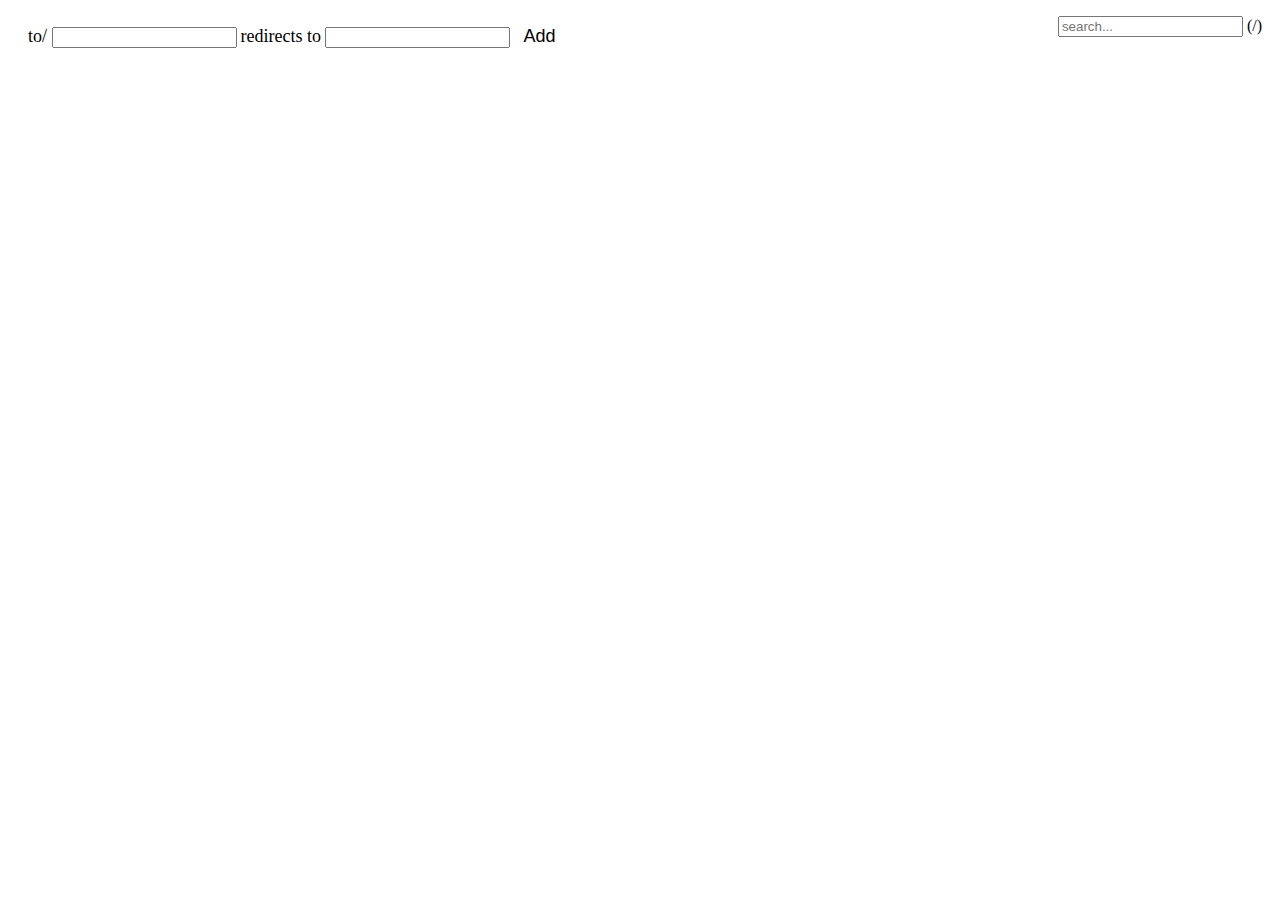
==== sync/public/home/index.html @ d7266afb "Initial Commit" ====
<!DOCTYPE html>
<html lang="en">
<head>
    <meta charset="UTF-8">
    <meta name="viewport">
    <title>Home</title>
    <style>

        *::-webkit-scrollbar {
            display: none;
        }

        .entry {
            display: flex;
            border-bottom: 1px solid var(--border-lighter);
            border-radius: 0;
            height: 50px;
            justify-content: space-between;
            align-items: center;
            margin: 5px;
            font-size: 18px;
            transition: 200ms;
        }

        #go {
            background: none;
            height: 40px;
            width: 50px;
            border-radius: 4px;
            border: 1px solid var(--border);
            transition: 200ms;
        }

        #go:hover {
            cursor: pointer;
            box-shadow: 0 0 4px 2px var(--header-color);
            color: var(--text-color);
        }

        /* The switch - the box around the slider */
        .switch {
            position: relative;
            display: inline-block;
            width: 60px;
            height: 34px;
            border-radius: 5000px;
            transition: 300ms;
        }

        /* Hide default HTML checkbox */
        .switch input {
            opacity: 0;
            width: 0;
            height: 0;
            transition: 300ms;
        }

        /* The slider */
        .slider {
            position: absolute;
            cursor: pointer;
            top: 0;
            left: 0;
            right: 0;
            bottom: 0;
            background-color: #dc1515;
            -webkit-transition: .4s;
            transition: .3s;
            border-radius: 5000px;
        }

        .slider:before {
            position: absolute;
            content: "";
            height: 26px;
            width: 26px;
            left: 4px;
            bottom: 4px;
            background-color: var(--background);
            -webkit-transition: .4s;
            transition: .4s;
            border-radius: 5000px;
        }

        input:checked + .slider {
            background-color: #38b028;
        }

        input:checked + .slider:before {
            -webkit-transform: translateX(26px);
            -ms-transform: translateX(26px);
            transform: translateX(26px);
        }

        #error {
            transition: 400ms;
            color: red;
        }

        /* The alert message box */
        #alert {
            padding: 20px;
            background-color: var(--bg-accent);
            color: var(--text-color);
            position: absolute;
            right: 20px;
            transition: opacity 0.2s;
            border-radius: 10px;
        }
        .closebtn {
            margin-left: 15px;
            color: white;
            font-weight: bold;
            float: right;
            font-size: 22px;
            line-height: 20px;
            cursor: pointer;
            transition: 0.3s;
        }

        /* When moving the mouse over the close button */
        .closebtn:hover {
            color: var(--text-light);
        }
    </style>
</head>
<body>
    <div id="alert"></div>
    <div>
        <div style="float: right; padding-right: 10px">
            <label for="search"></label>
            <input placeholder="search..." oninput="search()" id="search" autocomplete="off">
            (<span id="number-of"></span>/<span id="number-of-total"></span>)
        </div>
    </div>
    <p id="error"></p>
    <div style="height: 50px; border: none; margin: 10px 0 5px 20px;">
        <span style="font-size: 18px">
            to/
        </span>
        <label for="from"></label>
        <input id="from" autocomplete="off">
        <span style="font-size: 18px">
            redirects to
        </span>
        <label for="to"></label>
        <input id="to" autocomplete="off">
        <button id="go" style="font-size: 18px">Add</button>
    </div>
    <div id="entries"></div>
</body>
</html>

<script>

    const ERROR = document.getElementById('error');
    const entries = document.getElementById('entries');

    const SEARCH = document.getElementById('search');

    const ALERT_BANNER = document.getElementById('alert');

    ALERT_BANNER.style.display = 'none';

    function alertBanner(msg) {
        ALERT_BANNER.style.display = 'flex';
        ALERT_BANNER.innerHTML = `
            ${msg}
            <span class="closebtn" onclick="this.parentElement.style.display='none';">&times;</span>
        `;
        setTimeout(() => {
            ALERT_BANNER.style.display = "none";
        }, 3000);
    }

    // src: https://stackoverflow.com/questions/400212/how-do-i-copy-to-the-clipboard-in-javascript
    function fallbackCopyTextToClipboard(text) {
        const textArea = document.createElement("textarea");
        textArea.value = text;

        // Avoid scrolling to bottom
        textArea.style.top = "0";
        textArea.style.left = "0";
        textArea.style.position = "fixed";

        document.body.appendChild(textArea);
        textArea.focus();
        textArea.select();

        try {
            var successful = document.execCommand('copy');
            alertBanner(successful ? 'Copied Successfully!' : 'Copy failed');
        } catch (err) {
            console.error('Fallback: Oops, unable to copy', err);
        }

        document.body.removeChild(textArea);
    }
    function copy(text) {
        if (!navigator.clipboard) {
            fallbackCopyTextToClipboard(text);
            return;
        }
        navigator.clipboard.writeText(text).then(function() {
            alertBanner('Copied Successfully!');
        }, (err) => {
            alertBanner('Copy failed: ' + err);
        });
    }

    function search () {
        sessionStorage.setItem('redirects-search', SEARCH.value);
        render(SEARCH.value, true);
    }

    async function handleServerResponse (res) {
        res = await res.text();
        res = JSON.parse(res);
        if (!res.ok) {
            ERROR.innerHTML = res.error || 'An error has occurred';
            return;
        }
        render();
    }

    function deleteOfName (name) {
        if (!confirm(`Are you sure you want to delete '${name}'`)) {
            return;
        }
        fetch('http://coppin/delete-redirect', {
            method: 'POST',
            body: JSON.stringify({
                from: name
            })
        }).then(handleServerResponse);
    }

    function toggleOfName (name, value) {
        console.log(JSON.stringify({
            from: name,
            value
        }));
        fetch('http://coppin/toggle-redirect', {
            method: 'POST',
            body: JSON.stringify({
                from: name,
                value
            })
        }).then(handleServerResponse);
    }

    let CACHE;

    async function loadData (search, useCache) {
        if (!useCache || !CACHE) {
            const data = await fetch(
                'http://192.168.86.54/redirects.csv?cachebust=' + (Math.random() * 100000).toFixed(0));
            CACHE = parseCSV(await data.text());
            document.getElementById('number-of-total').innerHTML = CACHE.length;
        }

        if (search) {
            const res = CACHE.filter(r =>
                new RegExp(search.toLowerCase()).test(r[0].toLowerCase()) ||
                new RegExp(search.toLowerCase()).test(r[1].toLowerCase())
            );
            document.getElementById('number-of').innerHTML = res.length;
            return res;
        }

        document.getElementById('number-of').innerHTML = CACHE.length;

        return CACHE;
    }

    async function render (search=SEARCH.value, useCache=false) {

        const rows = await loadData(search, useCache);

        // reset after data is loaded
        entries.innerHTML = '';
        ERROR.innerHTML = '';
        document.getElementById('from').value = '';
        document.getElementById('to').value = '';

        for (let row of rows) {
            let url = row[1];
            if (row[1].length > 70) {
                url = row[1].substr(0, 70) + '...';
            }
            entries.innerHTML += `
                <div class="entry">
                    <a href="http://coppin/${row[0]}" style="margin: 4px" target="_blank">
                        ${row[0]}
                    </a>
                    <a href="${row[1]}" style="margin: 4px" target="_blank">${url}</a>
                    <div style="display: flex; justify-content: center; align-items: center">
                        <label class="switch">
                            <input
                                type="checkbox" ${row[2] === '1' ? 'checked' : ''}
                                onclick="toggleOfName('${row[0]}', Number(!${row[2]}).toString())"
                                name="toggle ${row[0]}"
                            >
                            <span class="slider"></span>
                        </label>
                        <button onclick="deleteOfName('${row[0]}')" class="icon" name="delete ${row[0]}">
                            <svg xmlns="http://www.w3.org/2000/svg" height="24px" viewBox="0 0 24 24" width="24px" fill="#000000" class="delete-bin">
                                <path d="M0 0h24v24H0V0z" fill="none"/>
                                <path d="M16 9v10H8V9h8m-1.5-6h-5l-1 1H5v2h14V4h-3.5l-1-1zM18 7H6v12c0 1.1.9 2 2 2h8c1.1 0 2-.9 2-2V7z"/>
                            </svg>
                        </button>
                        <button onclick="copy('http://to/${row[0]}')" class="icon" name="copy ${row[0]}">
                            <svg xmlns="http://www.w3.org/2000/svg" height="24px" viewBox="0 0 24 24" width="24px" fill="#000000" class="delete-bin">
                                <path d="M0 0h24v24H0V0z" fill="none"/>
                                <path d="M16 1H4c-1.1 0-2 .9-2 2v14h2V3h12V1zm3 4H8c-1.1 0-2 .9-2 2v14c0 1.1.9 2 2 2h11c1.1 0 2-.9 2-2V7c0-1.1-.9-2-2-2zm0 16H8V7h11v14z"/>
                            </svg>
                        </button>
                        <span style="min-width: 25px">
                            ${row[3]}
                        </span>
                    </div>
                </div>
            `;
        }
    }

    document.getElementById('go').addEventListener('click', () => {
        const from = document.getElementById('from').value;
        const to = document.getElementById('to').value;

        if (!/^(ftp|http|https):\/\/[^ "]+$/.test(to)) {
            ERROR.innerHTML = 'Not a valid URl, please try again. Make sure to include https://';
            return;
        }

        if (!/^[a-zA-Z1-9_-]+$/.test(from)) {
            ERROR.innerHTML = 'Not a valid name, please try again. Make sure it is only letters, numbers, _ and -';
            return;
        }

        fetch('http://192.168.86.54/add-redirect', {
            method: 'POST',
            body: JSON.stringify({ from, to })
        }).then(handleServerResponse);
    });

    let storedSearchValue = sessionStorage.getItem('redirects-search');
    if (storedSearchValue) {
        SEARCH.value = storedSearchValue;
    }

    render();
</script>
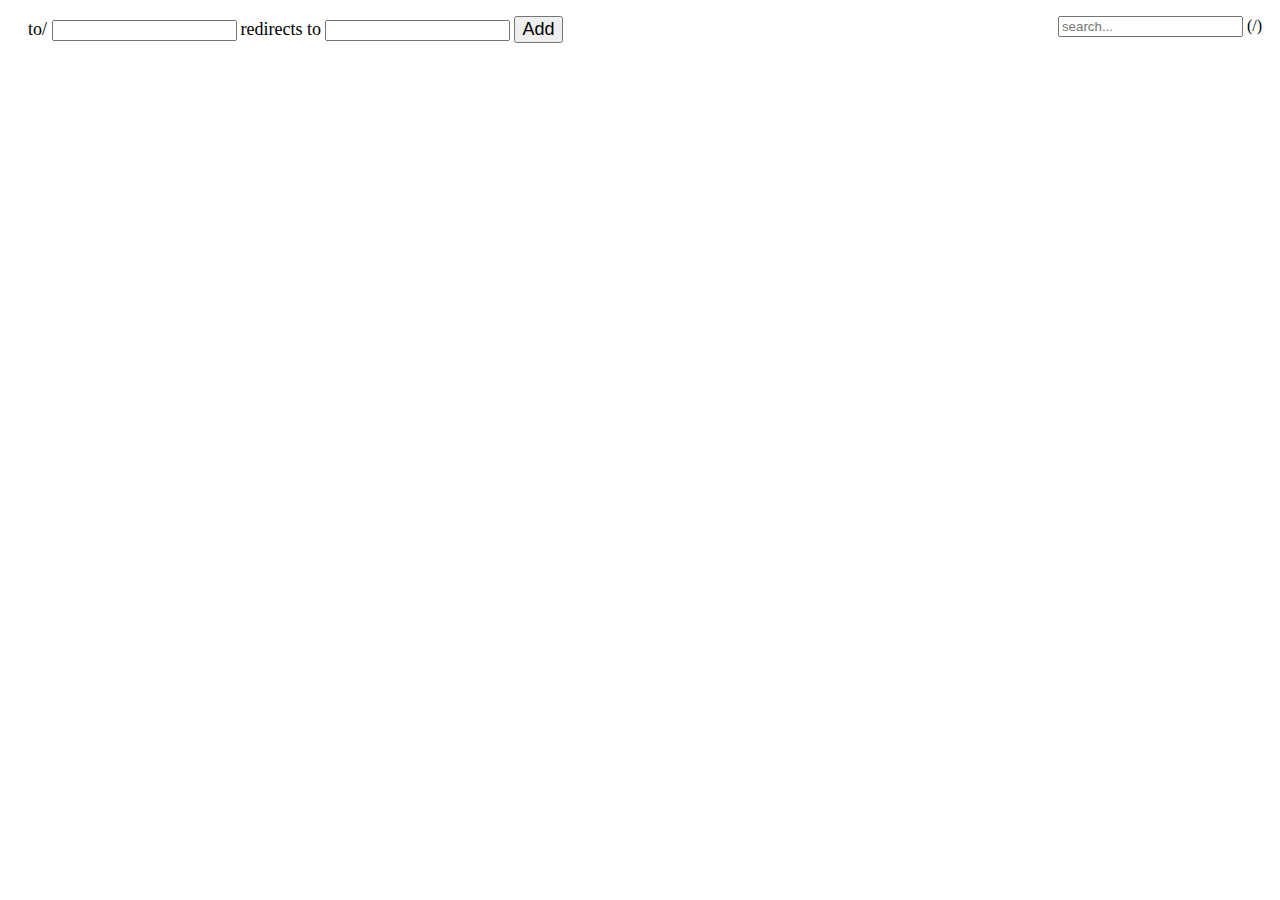
==== commit a8687fc8: "Seperated JS, HTMl and CSS into different files" ====
--- a/sync/public/home/index.html
+++ b/sync/public/home/index.html
@@ -4,125 +4,8 @@
     <meta charset="UTF-8">
     <meta name="viewport">
     <title>Home</title>
-    <style>
 
-        *::-webkit-scrollbar {
-            display: none;
-        }
-
-        .entry {
-            display: flex;
-            border-bottom: 1px solid var(--border-lighter);
-            border-radius: 0;
-            height: 50px;
-            justify-content: space-between;
-            align-items: center;
-            margin: 5px;
-            font-size: 18px;
-            transition: 200ms;
-        }
-
-        #go {
-            background: none;
-            height: 40px;
-            width: 50px;
-            border-radius: 4px;
-            border: 1px solid var(--border);
-            transition: 200ms;
-        }
-
-        #go:hover {
-            cursor: pointer;
-            box-shadow: 0 0 4px 2px var(--header-color);
-            color: var(--text-color);
-        }
-
-        /* The switch - the box around the slider */
-        .switch {
-            position: relative;
-            display: inline-block;
-            width: 60px;
-            height: 34px;
-            border-radius: 5000px;
-            transition: 300ms;
-        }
-
-        /* Hide default HTML checkbox */
-        .switch input {
-            opacity: 0;
-            width: 0;
-            height: 0;
-            transition: 300ms;
-        }
-
-        /* The slider */
-        .slider {
-            position: absolute;
-            cursor: pointer;
-            top: 0;
-            left: 0;
-            right: 0;
-            bottom: 0;
-            background-color: #dc1515;
-            -webkit-transition: .4s;
-            transition: .3s;
-            border-radius: 5000px;
-        }
-
-        .slider:before {
-            position: absolute;
-            content: "";
-            height: 26px;
-            width: 26px;
-            left: 4px;
-            bottom: 4px;
-            background-color: var(--background);
-            -webkit-transition: .4s;
-            transition: .4s;
-            border-radius: 5000px;
-        }
-
-        input:checked + .slider {
-            background-color: #38b028;
-        }
-
-        input:checked + .slider:before {
-            -webkit-transform: translateX(26px);
-            -ms-transform: translateX(26px);
-            transform: translateX(26px);
-        }
-
-        #error {
-            transition: 400ms;
-            color: red;
-        }
-
-        /* The alert message box */
-        #alert {
-            padding: 20px;
-            background-color: var(--bg-accent);
-            color: var(--text-color);
-            position: absolute;
-            right: 20px;
-            transition: opacity 0.2s;
-            border-radius: 10px;
-        }
-        .closebtn {
-            margin-left: 15px;
-            color: white;
-            font-weight: bold;
-            float: right;
-            font-size: 22px;
-            line-height: 20px;
-            cursor: pointer;
-            transition: 0.3s;
-        }
-
-        /* When moving the mouse over the close button */
-        .closebtn:hover {
-            color: var(--text-light);
-        }
-    </style>
+    <style>#include public/home/index.css#</style>
 </head>
 <body>
     <div id="alert"></div>
@@ -150,204 +33,4 @@
     <div id="entries"></div>
 </body>
 </html>
-
-<script>
-
-    const ERROR = document.getElementById('error');
-    const entries = document.getElementById('entries');
-
-    const SEARCH = document.getElementById('search');
-
-    const ALERT_BANNER = document.getElementById('alert');
-
-    ALERT_BANNER.style.display = 'none';
-
-    function alertBanner(msg) {
-        ALERT_BANNER.style.display = 'flex';
-        ALERT_BANNER.innerHTML = `
-            ${msg}
-            <span class="closebtn" onclick="this.parentElement.style.display='none';">&times;</span>
-        `;
-        setTimeout(() => {
-            ALERT_BANNER.style.display = "none";
-        }, 3000);
-    }
-
-    // src: https://stackoverflow.com/questions/400212/how-do-i-copy-to-the-clipboard-in-javascript
-    function fallbackCopyTextToClipboard(text) {
-        const textArea = document.createElement("textarea");
-        textArea.value = text;
-
-        // Avoid scrolling to bottom
-        textArea.style.top = "0";
-        textArea.style.left = "0";
-        textArea.style.position = "fixed";
-
-        document.body.appendChild(textArea);
-        textArea.focus();
-        textArea.select();
-
-        try {
-            var successful = document.execCommand('copy');
-            alertBanner(successful ? 'Copied Successfully!' : 'Copy failed');
-        } catch (err) {
-            console.error('Fallback: Oops, unable to copy', err);
-        }
-
-        document.body.removeChild(textArea);
-    }
-    function copy(text) {
-        if (!navigator.clipboard) {
-            fallbackCopyTextToClipboard(text);
-            return;
-        }
-        navigator.clipboard.writeText(text).then(function() {
-            alertBanner('Copied Successfully!');
-        }, (err) => {
-            alertBanner('Copy failed: ' + err);
-        });
-    }
-
-    function search () {
-        sessionStorage.setItem('redirects-search', SEARCH.value);
-        render(SEARCH.value, true);
-    }
-
-    async function handleServerResponse (res) {
-        res = await res.text();
-        res = JSON.parse(res);
-        if (!res.ok) {
-            ERROR.innerHTML = res.error || 'An error has occurred';
-            return;
-        }
-        render();
-    }
-
-    function deleteOfName (name) {
-        if (!confirm(`Are you sure you want to delete '${name}'`)) {
-            return;
-        }
-        fetch('http://coppin/delete-redirect', {
-            method: 'POST',
-            body: JSON.stringify({
-                from: name
-            })
-        }).then(handleServerResponse);
-    }
-
-    function toggleOfName (name, value) {
-        console.log(JSON.stringify({
-            from: name,
-            value
-        }));
-        fetch('http://coppin/toggle-redirect', {
-            method: 'POST',
-            body: JSON.stringify({
-                from: name,
-                value
-            })
-        }).then(handleServerResponse);
-    }
-
-    let CACHE;
-
-    async function loadData (search, useCache) {
-        if (!useCache || !CACHE) {
-            const data = await fetch(
-                'http://192.168.86.54/redirects.csv?cachebust=' + (Math.random() * 100000).toFixed(0));
-            CACHE = parseCSV(await data.text());
-            document.getElementById('number-of-total').innerHTML = CACHE.length;
-        }
-
-        if (search) {
-            const res = CACHE.filter(r =>
-                new RegExp(search.toLowerCase()).test(r[0].toLowerCase()) ||
-                new RegExp(search.toLowerCase()).test(r[1].toLowerCase())
-            );
-            document.getElementById('number-of').innerHTML = res.length;
-            return res;
-        }
-
-        document.getElementById('number-of').innerHTML = CACHE.length;
-
-        return CACHE;
-    }
-
-    async function render (search=SEARCH.value, useCache=false) {
-
-        const rows = await loadData(search, useCache);
-
-        // reset after data is loaded
-        entries.innerHTML = '';
-        ERROR.innerHTML = '';
-        document.getElementById('from').value = '';
-        document.getElementById('to').value = '';
-
-        for (let row of rows) {
-            let url = row[1];
-            if (row[1].length > 70) {
-                url = row[1].substr(0, 70) + '...';
-            }
-            entries.innerHTML += `
-                <div class="entry">
-                    <a href="http://coppin/${row[0]}" style="margin: 4px" target="_blank">
-                        ${row[0]}
-                    </a>
-                    <a href="${row[1]}" style="margin: 4px" target="_blank">${url}</a>
-                    <div style="display: flex; justify-content: center; align-items: center">
-                        <label class="switch">
-                            <input
-                                type="checkbox" ${row[2] === '1' ? 'checked' : ''}
-                                onclick="toggleOfName('${row[0]}', Number(!${row[2]}).toString())"
-                                name="toggle ${row[0]}"
-                            >
-                            <span class="slider"></span>
-                        </label>
-                        <button onclick="deleteOfName('${row[0]}')" class="icon" name="delete ${row[0]}">
-                            <svg xmlns="http://www.w3.org/2000/svg" height="24px" viewBox="0 0 24 24" width="24px" fill="#000000" class="delete-bin">
-                                <path d="M0 0h24v24H0V0z" fill="none"/>
-                                <path d="M16 9v10H8V9h8m-1.5-6h-5l-1 1H5v2h14V4h-3.5l-1-1zM18 7H6v12c0 1.1.9 2 2 2h8c1.1 0 2-.9 2-2V7z"/>
-                            </svg>
-                        </button>
-                        <button onclick="copy('http://to/${row[0]}')" class="icon" name="copy ${row[0]}">
-                            <svg xmlns="http://www.w3.org/2000/svg" height="24px" viewBox="0 0 24 24" width="24px" fill="#000000" class="delete-bin">
-                                <path d="M0 0h24v24H0V0z" fill="none"/>
-                                <path d="M16 1H4c-1.1 0-2 .9-2 2v14h2V3h12V1zm3 4H8c-1.1 0-2 .9-2 2v14c0 1.1.9 2 2 2h11c1.1 0 2-.9 2-2V7c0-1.1-.9-2-2-2zm0 16H8V7h11v14z"/>
-                            </svg>
-                        </button>
-                        <span style="min-width: 25px">
-                            ${row[3]}
-                        </span>
-                    </div>
-                </div>
-            `;
-        }
-    }
-
-    document.getElementById('go').addEventListener('click', () => {
-        const from = document.getElementById('from').value;
-        const to = document.getElementById('to').value;
-
-        if (!/^(ftp|http|https):\/\/[^ "]+$/.test(to)) {
-            ERROR.innerHTML = 'Not a valid URl, please try again. Make sure to include https://';
-            return;
-        }
-
-        if (!/^[a-zA-Z1-9_-]+$/.test(from)) {
-            ERROR.innerHTML = 'Not a valid name, please try again. Make sure it is only letters, numbers, _ and -';
-            return;
-        }
-
-        fetch('http://192.168.86.54/add-redirect', {
-            method: 'POST',
-            body: JSON.stringify({ from, to })
-        }).then(handleServerResponse);
-    });
-
-    let storedSearchValue = sessionStorage.getItem('redirects-search');
-    if (storedSearchValue) {
-        SEARCH.value = storedSearchValue;
-    }
-
-    render();
-</script>
+<script defer>#include public/home/index.js#</script>
